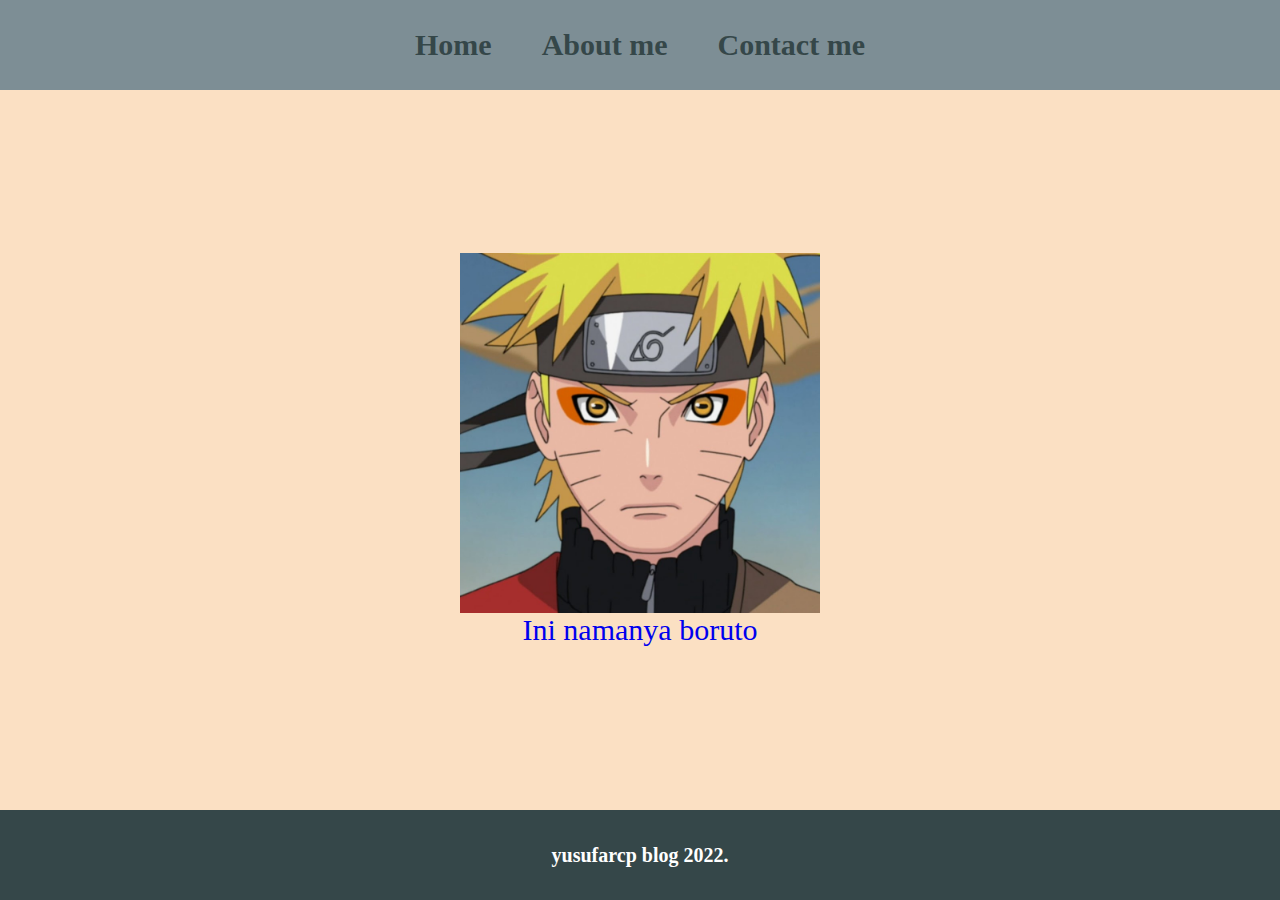
==== index.html @ 86da5f37 "Add files via upload" ====
<html>
  <head>
    <title>Belajar Buat Web - HOME</title>
    <link rel="stylesheet" href="style.css" />
  </head>
  <body>
    <!-- NAVBAR -->
    <div class="container">
      <div class="container-navbar">
        <ul class="ul-navbar">
          <li class="li-navbar">
            <a href="#" class="a-navbar">Home</a>
          </li>
          <li class="li-navbar">
            <a href="about.html" class="a-navbar">About me</a>
          </li>
          <li class="li-navbar">
            <a href="contact.html" class="a-navbar">Contact me</a>
          </li>
        </ul>
      </div>
      <!-- NAVBAR END -->

      <!-- CONTENT -->
      <div class="container-content">
        <a href="https://www.linkedin.com/in/yusufarico2505/" class="a-content">
          <img src="asdf.jpg" class="img-content" />
          <p>Ini namanya boruto</p>
        </a>
      </div>
      <!-- CONTENT END -->

      <!-- FOOTER -->
      <div class="container-footer">
        <h1 class="h1-footer">yusufarcp blog 2022.</h1>
      </div>
    </div>
    <!-- FOOTER END -->
  </body>
</html>
---- style.css ----
*, html {
    margin: 0;
    padding: 0;
}

body {
    background-color: brown;
    color: #354749;
}
/* ------------------NAVBAR------------------ */
.container-navbar {
    background-color: #7d8e95;
    width: 100%;
    height: 10vh;
}

.ul-navbar {
    display: flex;
    justify-content: center;
    align-items: center;
    height: 10vh;
}

.li-navbar {
    list-style-type: none;
    padding: 20px;
    margin: 5px;
    font-size: 30px;
    color: white;
}

/* .li-navbar:hover {
    background-color: black;
    transition: .5s ease-in-out;
    transition-delay: .3s;
    border-radius: 20px;
} */

.a-navbar {
    color: #354749;
    text-decoration: none;
    font-weight: 800;
}

.a-navbar:hover {
    color: black;
    transition: .5s ease-in-out;
}

/* ------------------ISI------------------ */
.container-content {
    background-color: #fbe0c3;
    display: flex;
    justify-content: center;
    align-items: center;
    height: 80vh;
}

.a-content {
    /* width: 720px;
    height: 480px; */
    display: flex;
    justify-content: space-evenly;
    align-items: center;
    flex-direction: column;
    text-decoration: none;
    font-size: 30px;
    /* background-color: lime;
    border-radius: 80px; */
}
.img-content {
    width: 40%;
    height: 40%;
}

.content-word {
    display: flex;
    justify-content: space-evenly;
    align-items: center;
    flex-direction: column;
}

/* ------------------FOOTER------------------ */
.container-footer {
    background-color: #354749;
    display: flex;
    justify-content: center;
    align-items: center;
    height: 10vh;
}

.h1-footer {
    font-size: 20px;
    color: white;
}
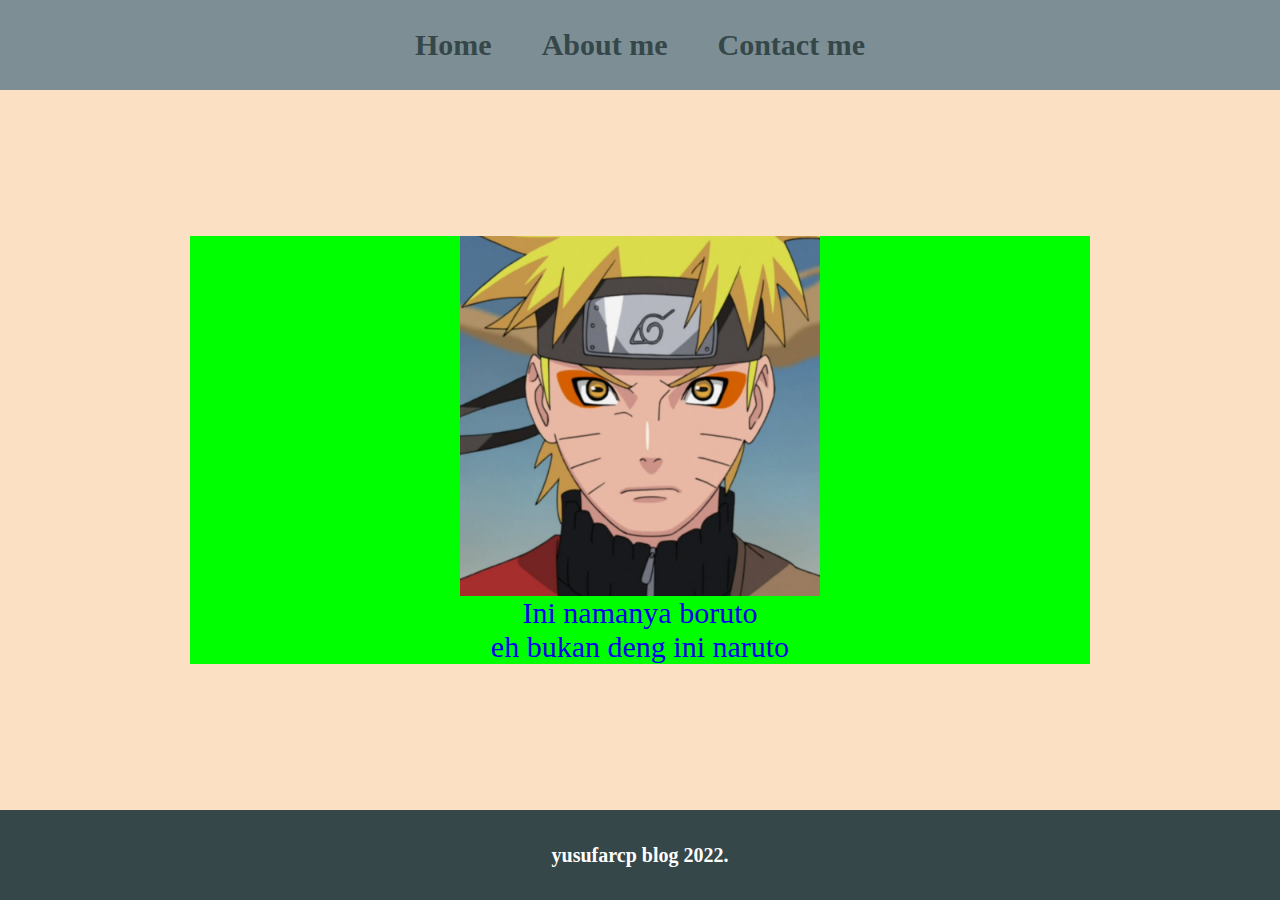
==== commit 62be3bd6: "Add files via upload" ====
--- a/index.html
+++ b/index.html
@@ -26,6 +26,11 @@
         <a href="https://www.linkedin.com/in/yusufarico2505/" class="a-content">
           <img src="asdf.jpg" class="img-content" />
           <p>Ini namanya boruto</p>
+          <p> eh bukan deng ini naruto</p>
+
+          <!-- data javascript -->
+          <div id="biodata"></div>
+          <!-- data end javascript -->
         </a>
       </div>
       <!-- CONTENT END -->
@@ -35,6 +40,6 @@
         <h1 class="h1-footer">yusufarcp blog 2022.</h1>
       </div>
     </div>
-    <!-- FOOTER END -->
+  <script src="data.js" type="text/javascript" />
   </body>
 </html>
--- a/style.css
+++ b/style.css
@@ -65,8 +65,8 @@
     flex-direction: column;
     text-decoration: none;
     font-size: 30px;
-    /* background-color: lime;
-    border-radius: 80px; */
+    background-color: lime;
+    /* border-radius: 80px; */
 }
 .img-content {
     width: 40%;
